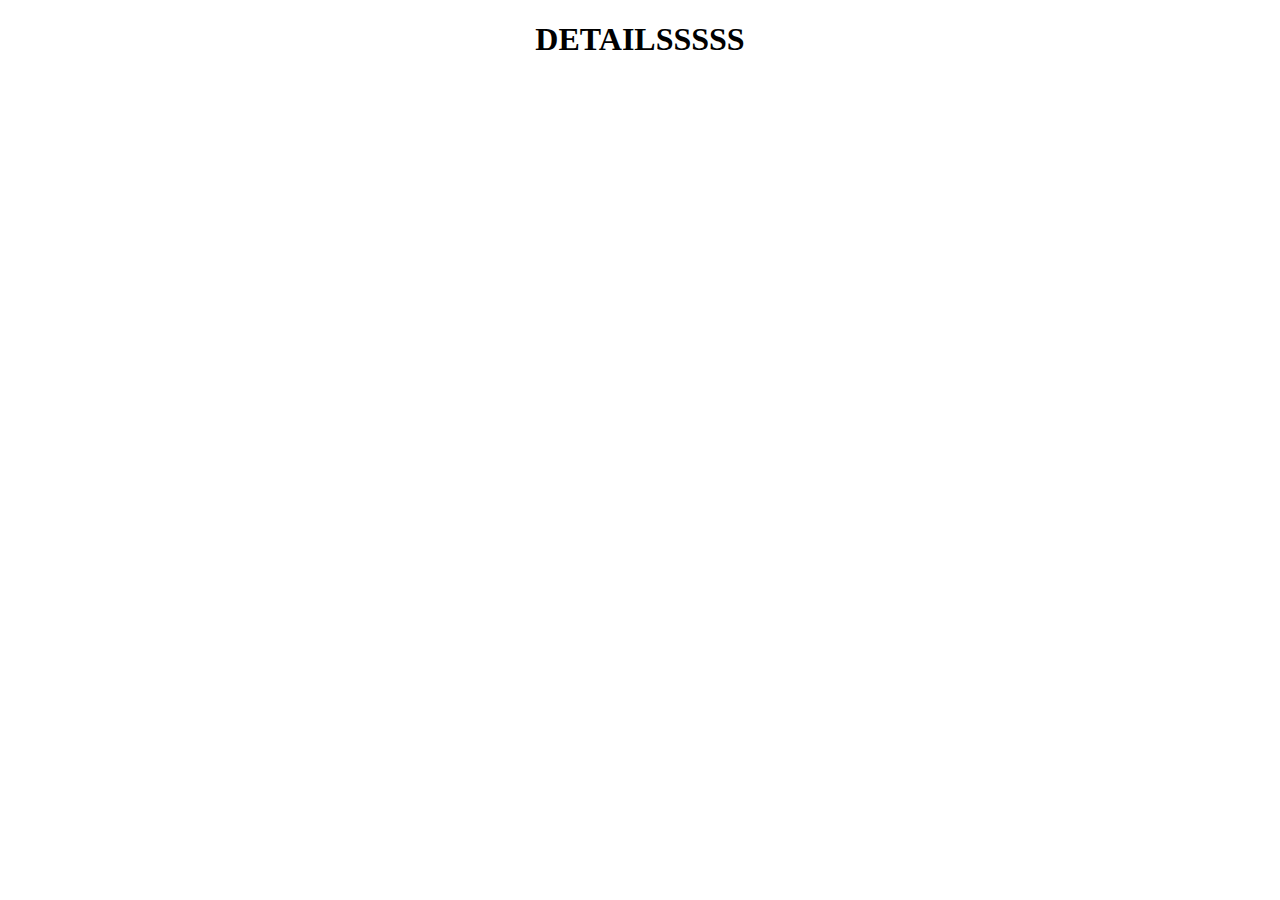
==== detail.html @ 9b800dc3 "Initial commit" ====
<!DOCTYPE html>
<html lang="en">
<head>
    <meta charset="UTF-8">
    <title>Detail</title>
    <script src="https://ajax.googleapis.com/ajax/libs/jquery/3.3.1/jquery.min.js"></script>
    <script src="script2.js"></script>
</head>
<body>
<h1 align="center">DETAILSSSSS</h1>
<table id="table" align="center"></table>
<div id="details"></div>
</body>
</html>
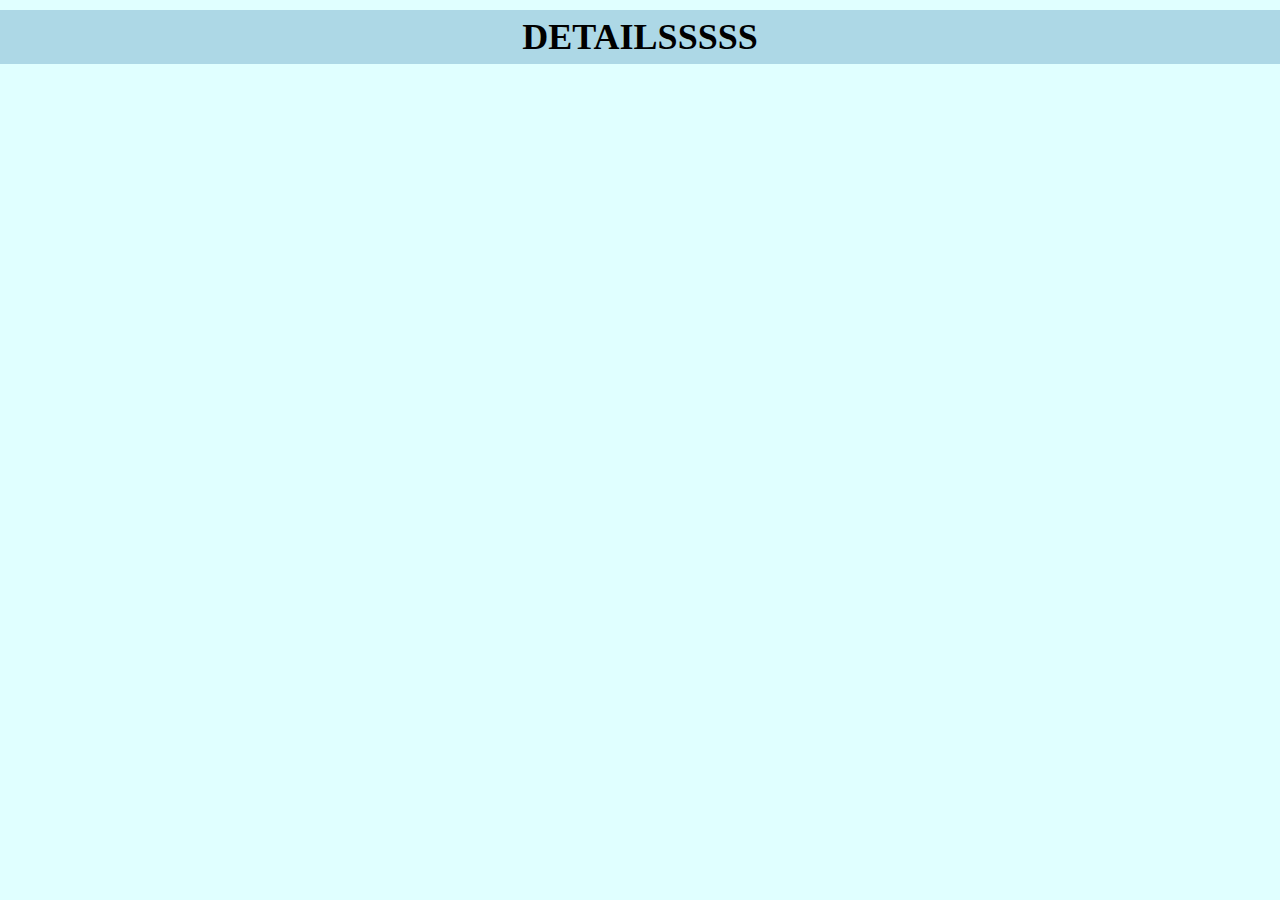
==== commit 3078c3d7: "hi" ====
--- a/detail.html
+++ b/detail.html
@@ -5,10 +5,14 @@
     <title>Detail</title>
     <script src="https://ajax.googleapis.com/ajax/libs/jquery/3.3.1/jquery.min.js"></script>
     <script src="script2.js"></script>
+    <link rel="stylesheet" href="https://www.w3schools.com/w3css/4/w3.css">
+    <link rel="stylesheet" href="style.css">
 </head>
 <body>
 <h1 align="center">DETAILSSSSS</h1>
 <table id="table" align="center"></table>
-<div id="details"></div>
+<div id="details">
+
+</div>
 </body>
 </html>--- a/style.css
+++ b/style.css
@@ -0,0 +1,65 @@
+body {
+    text-align: center;
+    background-color: lightcyan;
+   font-family: Palatino;
+
+    font-size: large;
+}
+h1{
+
+    /*font-family: Impact;*/
+    font-family: "Times New Roman";
+    font-weight: bold;
+    background-color: lightblue;
+}
+h1:hover{
+    background-color: lightsteelblue;
+
+}
+#table{
+
+    background-color: lightblue;
+    font-size: large;
+
+}
+#artistName{
+    font-size: 30px;
+    font-family: Impact;
+}
+
+.select{
+    position: relative;
+    display: inline-block;
+    background-color: lavender;
+}
+.select:hover {
+    opacity: 0.5;
+}
+
+.select-content {
+    display: block;
+    background-color: mistyrose;
+    opacity: 0.5;
+}
+
+
+
+#showResults{
+    padding: 10px 20px;
+    font-size: 13px;
+    background-color: lightsteelblue;
+    border-radius: 10px;
+    border: 1px solid black;
+    transition: 0.3s;
+    cursor: grab;
+    font-size: large;
+}
+#showResults:hover{
+    background-color: steelblue ;
+    color: white;
+    /*box-shadow: 0 10px 20px 0 rgba(0,0,0,0.5);*/
+}
+#showResults:active{
+    transform: translateY(4px);
+    cursor: grabbing;
+}
